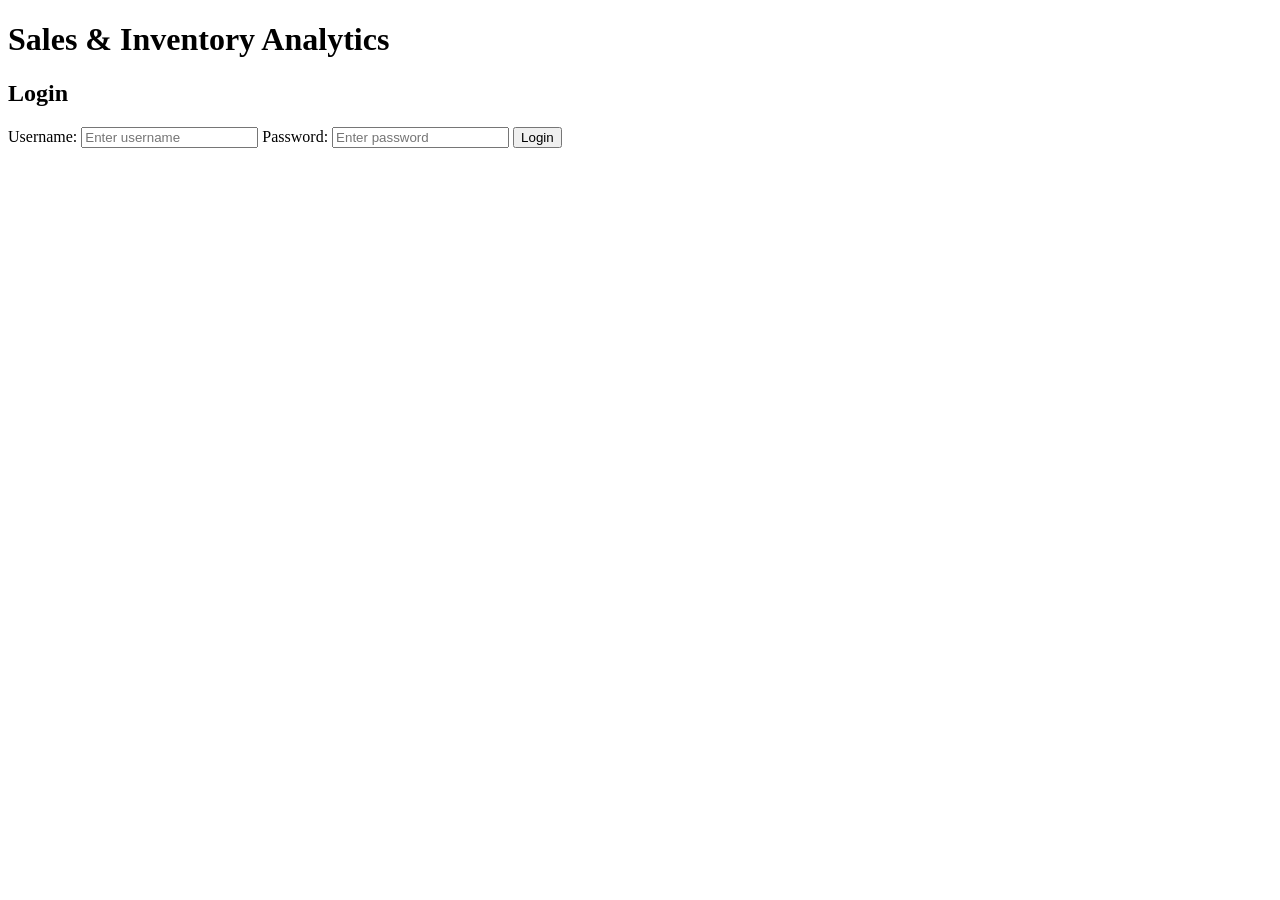
==== login.html @ 9a623425 "Initial project upload" ====
<!DOCTYPE html>
<html>
<head>
    <title>Login - Sales & Inventory Analytics</title>
    <link rel="stylesheet" href="style.css">
</head>

<body>

    <h1>Sales & Inventory Analytics</h1>

    <form id="loginForm">

        <h2>Login</h2>

        <label>Username:</label>
        <input type="text" id="username" placeholder="Enter username">

        <label>Password:</label>
        <input type="password" id="password" placeholder="Enter password">

        <button type="button" id="loginButton">Login</button>

        <p id="loginMessage"></p>

    </form>
<script>
    document.getElementById("loginButton").addEventListener("click", function () {

        let username = document.getElementById("username").value;
        let password = document.getElementById("password").value;

        if (username === "admin" && password === "1234") {

            window.location.href = "index.html";

        } else {

            document.getElementById("loginMessage").innerText =
                "Invalid username or password!";
        }
    });
</script>
</body>
</html>
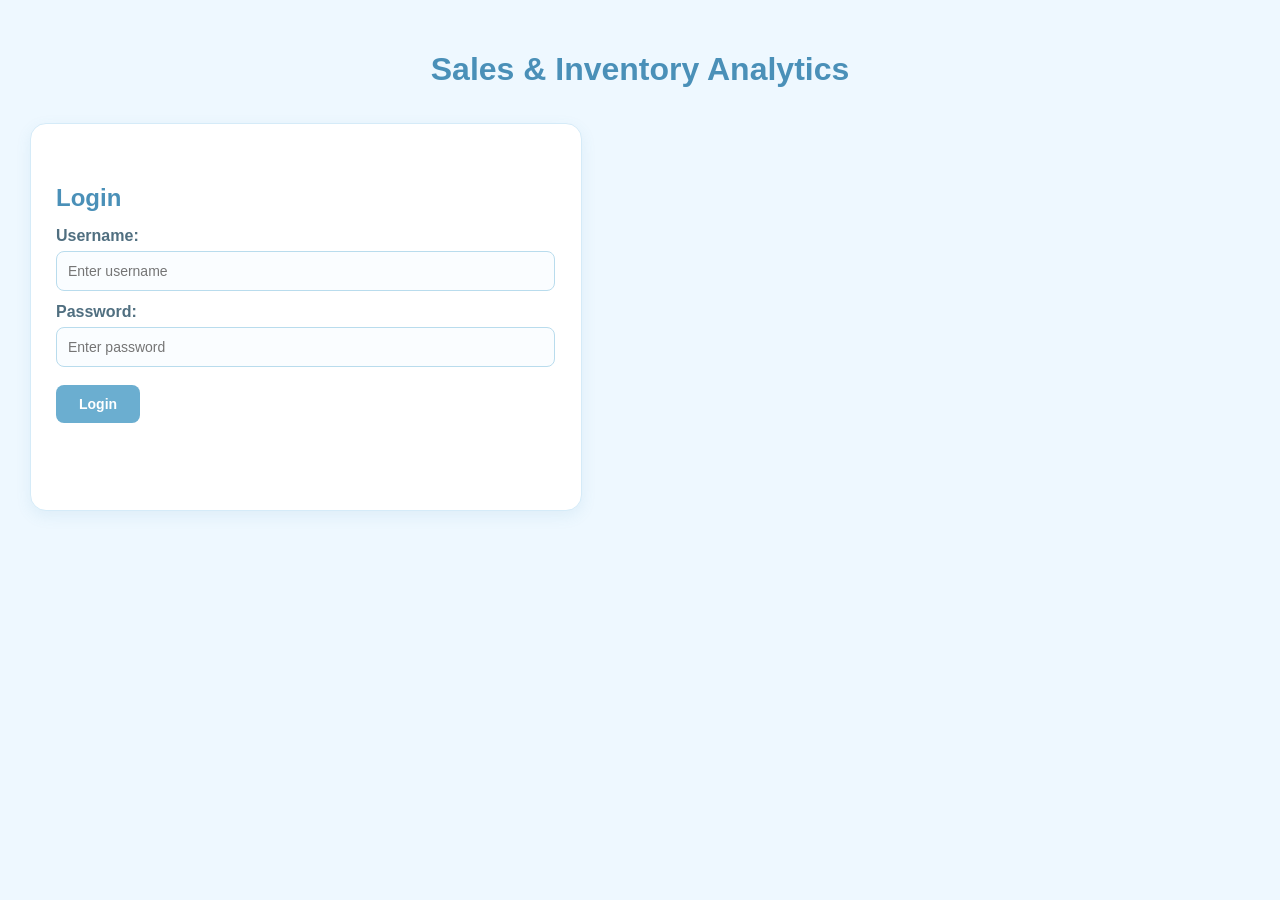
==== commit 1f985496: "Fix GitHub Pages file paths" ====
--- a/login.html
+++ b/login.html
@@ -2,7 +2,7 @@
 <html>
 <head>
     <title>Login - Sales & Inventory Analytics</title>
-    <link rel="stylesheet" href="style.css">
+    <link rel="stylesheet" href="Style.css">
 </head>
 
 <body>
--- a/Style.css
+++ b/Style.css
@@ -0,0 +1,215 @@
+/* =====================================
+   GENERAL PAGE
+===================================== */
+
+body {
+    font-family: Arial, sans-serif;
+    background-color: #eef8ff;
+    margin: 0;
+    padding: 30px;
+    color: #263b4a;
+}
+
+h1 {
+    text-align: center;
+    color: #4a90b8;
+    margin-bottom: 35px;
+}
+
+h2 {
+    margin-top: 35px;
+    margin-bottom: 15px;
+    color: #4a90b8;
+}
+
+
+/* =====================================
+   DASHBOARD
+===================================== */
+
+.dashboard {
+    display: flex;
+    gap: 20px;
+    margin-bottom: 30px;
+}
+
+.card {
+    background-color: #ffffff;
+    padding: 22px;
+    flex: 1;
+    text-align: center;
+    border-radius: 16px;
+    box-shadow: 0 5px 15px rgba(74, 144, 184, 0.12);
+    border: 1px solid #d5ebf8;
+}
+
+.card h3 {
+    margin-top: 0;
+    color: #66899d;
+}
+
+.card p {
+    font-size: 27px;
+    font-weight: bold;
+    color: #4a90b8;
+    margin-bottom: 0;
+}
+
+
+/* =====================================
+   FORMS
+===================================== */
+
+form {
+    background-color: #ffffff;
+    padding: 25px;
+    border-radius: 16px;
+    max-width: 500px;
+    box-shadow: 0 5px 15px rgba(74, 144, 184, 0.10);
+    border: 1px solid #d5ebf8;
+}
+
+label {
+    display: block;
+    margin-top: 12px;
+    font-weight: bold;
+    color: #506f80;
+}
+
+input,
+select {
+    width: 95%;
+    padding: 11px;
+    margin-top: 6px;
+    border: 1px solid #b9dced;
+    border-radius: 8px;
+    background-color: #fafdff;
+    font-size: 14px;
+}
+
+input:focus,
+select:focus {
+    outline: none;
+    border-color: #72b5d5;
+    box-shadow: 0 0 5px rgba(74, 144, 184, 0.18);
+}
+
+
+/* =====================================
+   BUTTON
+===================================== */
+
+button {
+    margin-top: 18px;
+    padding: 11px 23px;
+    border: none;
+    border-radius: 8px;
+    cursor: pointer;
+    background-color: #6baed0;
+    color: white;
+    font-weight: bold;
+    font-size: 14px;
+}
+
+button:hover {
+    background-color: #5599bd;
+}
+
+
+/* =====================================
+   TABLES
+===================================== */
+
+table {
+    width: 100%;
+    background-color: white;
+    border-collapse: collapse;
+    border-radius: 14px;
+    overflow: hidden;
+    box-shadow: 0 5px 15px rgba(74, 144, 184, 0.10);
+}
+
+th,
+td {
+    padding: 13px;
+    text-align: center;
+    border-bottom: 1px solid #dceef7;
+}
+
+th {
+    background-color: #6baed0;
+    color: white;
+}
+
+tr:hover {
+    background-color: #f2faff;
+}
+
+
+/* =====================================
+   STATUS
+===================================== */
+
+p {
+    background-color: white;
+    padding: 15px;
+    border-radius: 9px;
+}
+
+#stockStatus {
+    color: #4a90b8;
+    font-weight: bold;
+}
+
+
+/* =====================================
+   RESPONSIVE DESIGN
+===================================== */
+
+@media (max-width: 700px) {
+
+    body {
+        padding: 15px;
+    }
+
+    .dashboard {
+        flex-direction: column;
+    }
+
+    form {
+        max-width: 100%;
+    }
+
+    table {
+        font-size: 13px;
+    }
+
+    th,
+    td {
+        padding: 9px;
+    }
+}
+.analytics-box {
+    background-color: #ffffff;
+    padding: 20px;
+    margin-bottom: 30px;
+    border-radius: 16px;
+    box-shadow: 0 5px 15px rgba(74, 144, 184, 0.10);
+    border: 1px solid #d5ebf8;
+    overflow-x: auto;
+}
+
+#salesChart {
+    width: 100%;
+    height: auto;
+    display: block;
+}
+/* PRODUCT ACTION BUTTON FIX */
+
+#stockTable button {
+    pointer-events: auto;
+    position: relative;
+    z-index: 10;
+    cursor: pointer;
+    margin: 5px;
+}
